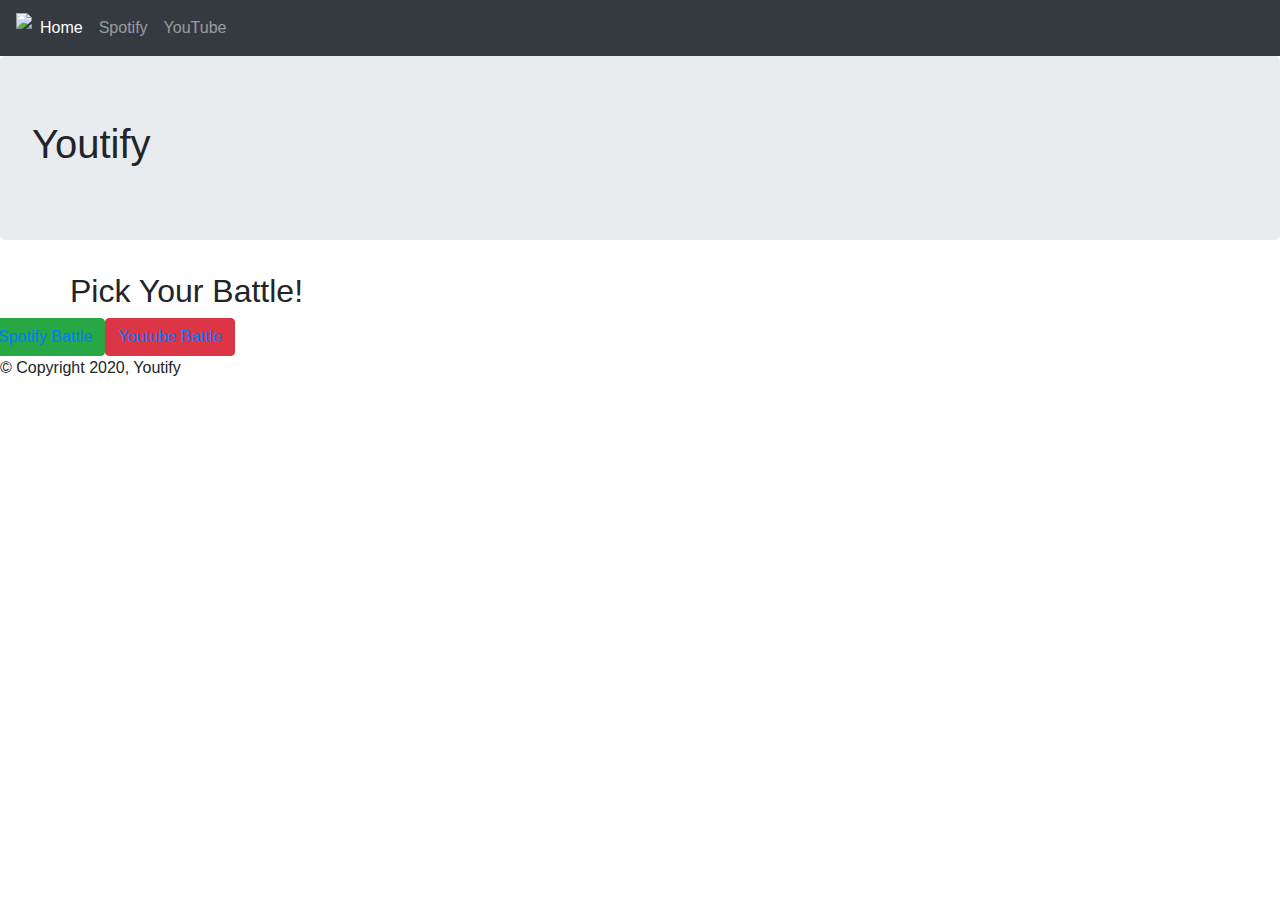
==== index.html @ 57dfad17 "adding links" ====
<!DOCTYPE html>
<html lang="en">

<head>

  <meta charset="UTF-8">
  <meta name="viewport" content="width=device-width, initial-scale=1.0">
  <meta http-equiv="X-UA-Compatible" content="ie=edge">
  <!-- <link rel="apple-touch-icon" sizes="180x180" href="/apple-touch-icon.png"> -->
  <link rel="shortcut icon" href="favicon.ico" type="image/x-icon">
  <link rel="stylesheet" href="https://stackpath.bootstrapcdn.com/bootstrap/4.4.1/css/bootstrap.min.css"
    integrity="sha384-Vkoo8x4CGsO3+Hhxv8T/Q5PaXtkKtu6ug5TOeNV6gBiFeWPGFN9MuhOf23Q9Ifjh" crossorigin="anonymous">
    <link rel="stylesheet" type="text/css" href="reset.css">
  <link rel="stylesheet" type="text/css" href="style.css">
  <link href="https://fonts.googleapis.com/css?family=Permanent+Marker&display=swap" rel="stylesheet">
  <title>Youtify</title>
</head>

<body>
  <nav class="navbar navbar-expand-lg navbar-dark bg-dark">
    <button class="navbar-toggler" type="button" data-toggle="collapse" data-target="#navbarNavAltMarkup"
      aria-controls="navbarNavAltMarkup" aria-expanded="false" aria-label="Toggle navigation">
      <span class="navbar-toggler-icon"></span>
    </button>
    <div class="collapse navbar-collapse" id="navbarNavAltMarkup">
      <div class="navbar-nav">
        <a href="../Youtify/index.html"><img id="logo" src="youtify.png"></a>
        <a class="nav-item nav-link active" href="../Youtify/index.html">Home<span class="sr-only">(current)</span></a>
        <a class="nav-item nav-link" href="../Youtify/spotify/index.html">Spotify</a>
        <a class="nav-item nav-link" href="../Youtify/youtube/index.html">YouTube</a>
      </div>
    </div>
  </nav>
<div class="jumbotron">
    <h1 class="battle-text">Youtify</h1>
</div>
<div class="view">
    <div class="container">
        <div class="row">
            <h2 class="battle-text">Pick Your Battle!</h1>
        </div>
    </div>
        <div class="row">
            <div id="battle-button">
                <button id="battlebtn1" type="submit" class="btn btn-success"><a href="../Project1/spotify/index.html">Spotify Battle</a></button>
            </div>
            <div id="battle-button">
                <button id="battlebtn2" type="text" class="btn btn-danger"><a href="../Project1/youtube/index.html">Youtube Battle</a></button>
            </div>
        </div>
    </div>
</body>
<footer>
  <span> &copy; Copyright 2020, Youtify</span>
</footer>
</html>
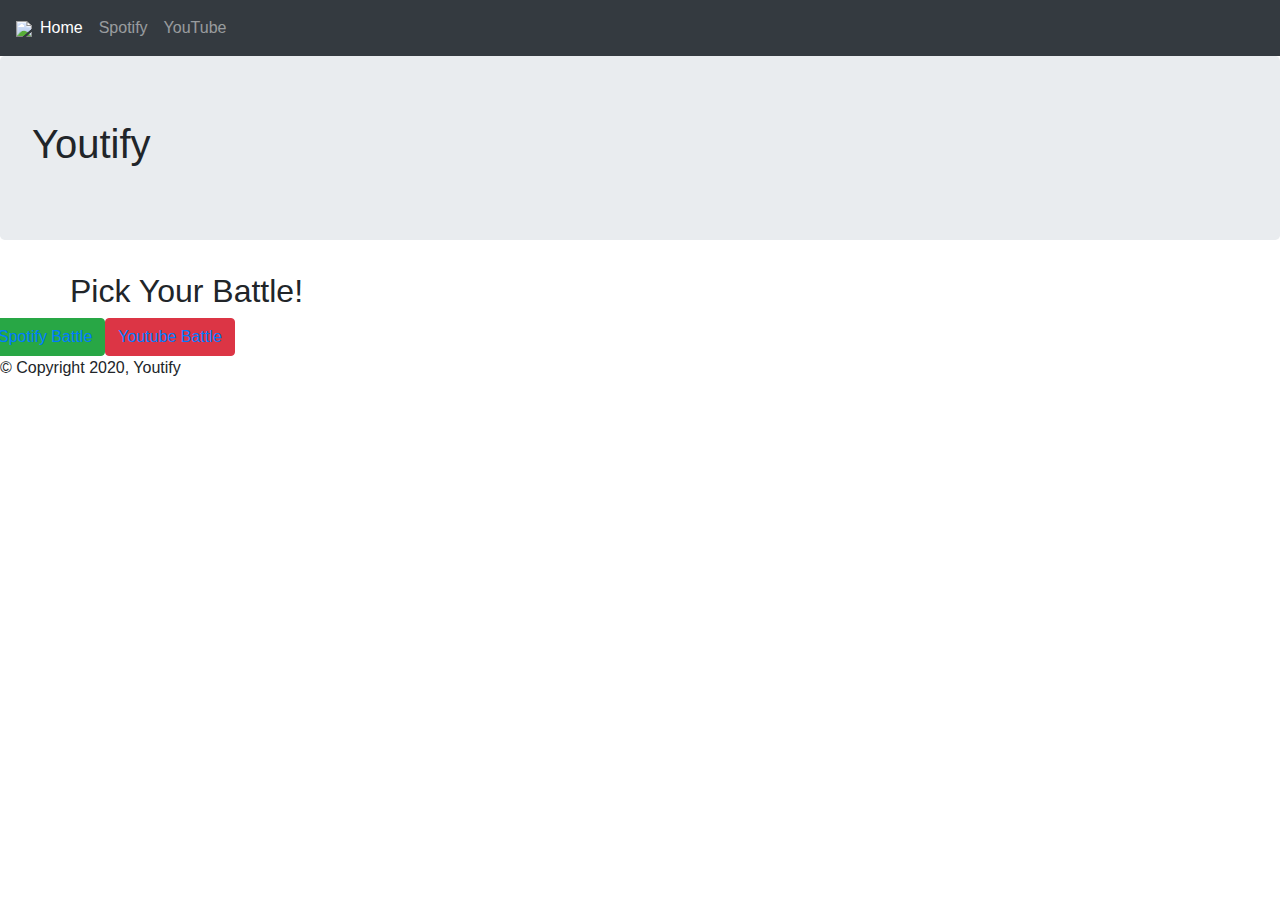
==== commit ad9c74e0: "adding links" ====
--- a/index.html
+++ b/index.html
@@ -18,17 +18,18 @@
 
 <body>
   <nav class="navbar navbar-expand-lg navbar-dark bg-dark">
-    <button class="navbar-toggler" type="button" data-toggle="collapse" data-target="#navbarNavAltMarkup"
-      aria-controls="navbarNavAltMarkup" aria-expanded="false" aria-label="Toggle navigation">
+    <a href="../index.html"><img id="logo" src="youtify.png"></a>
+    <button class="navbar-toggler ml-auto custom-toggler" type="button" data-toggle="collapse"
+      data-target="#navbarSupportedContent" aria-controls="navbarSupportedContent" aria-expanded="false"
+      aria-label="Toggle navigation">
       <span class="navbar-toggler-icon"></span>
     </button>
-    <div class="collapse navbar-collapse" id="navbarNavAltMarkup">
-      <div class="navbar-nav">
-        <a href="../Youtify/index.html"><img id="logo" src="youtify.png"></a>
-        <a class="nav-item nav-link active" href="../Youtify/index.html">Home<span class="sr-only">(current)</span></a>
-        <a class="nav-item nav-link" href="../Youtify/spotify/index.html">Spotify</a>
-        <a class="nav-item nav-link" href="../Youtify/youtube/index.html">YouTube</a>
-      </div>
+    <div class="collapse navbar-collapse" id="navbarSupportedContent">
+      <ul class="navbar-nav mr-auto">
+        <li class="nav-item"><a class="nav-link active" href="../Youtify/index.html">Home<span class="sr-only">(current)</span></a></li>
+        <li class="nav-item"><a class="nav-link" href="../Youtify/spotify/index.html">Spotify</a></li>
+          <li class="nav-item"><a class="nav-link" href="../Youtify/youtube/index.html">YouTube</a></li>
+          </ul>
     </div>
   </nav>
 <div class="jumbotron">
@@ -42,13 +43,16 @@
     </div>
         <div class="row">
             <div id="battle-button">
-                <button id="battlebtn1" type="submit" class="btn btn-success"><a href="../Project1/spotify/index.html">Spotify Battle</a></button>
+                <button id="battlebtn1" type="submit" class="btn btn-success"><a href="../Youtify/spotify/index.html">Spotify Battle</a></button>
             </div>
             <div id="battle-button">
-                <button id="battlebtn2" type="text" class="btn btn-danger"><a href="../Project1/youtube/index.html">Youtube Battle</a></button>
+                <button id="battlebtn2" type="text" class="btn btn-danger"><a href="../Youtify/youtube/index.html">Youtube Battle</a></button>
             </div>
         </div>
     </div>
+    <script src="https://code.jquery.com/jquery-3.5.1.slim.min.js" integrity="sha384-DfXdz2htPH0lsSSs5nCTpuj/zy4C+OGpamoFVy38MVBnE+IbbVYUew+OrCXaRkfj" crossorigin="anonymous"></script>
+  <script src="https://cdn.jsdelivr.net/npm/popper.js@1.16.0/dist/umd/popper.min.js" integrity="sha384-Q6E9RHvbIyZFJoft+2mJbHaEWldlvI9IOYy5n3zV9zzTtmI3UksdQRVvoxMfooAo" crossorigin="anonymous"></script>
+  <script src="https://stackpath.bootstrapcdn.com/bootstrap/4.5.0/js/bootstrap.min.js" integrity="sha384-OgVRvuATP1z7JjHLkuOU7Xw704+h835Lr+6QL9UvYjZE3Ipu6Tp75j7Bh/kR0JKI" crossorigin="anonymous"></script>
 </body>
 <footer>
   <span> &copy; Copyright 2020, Youtify</span>
